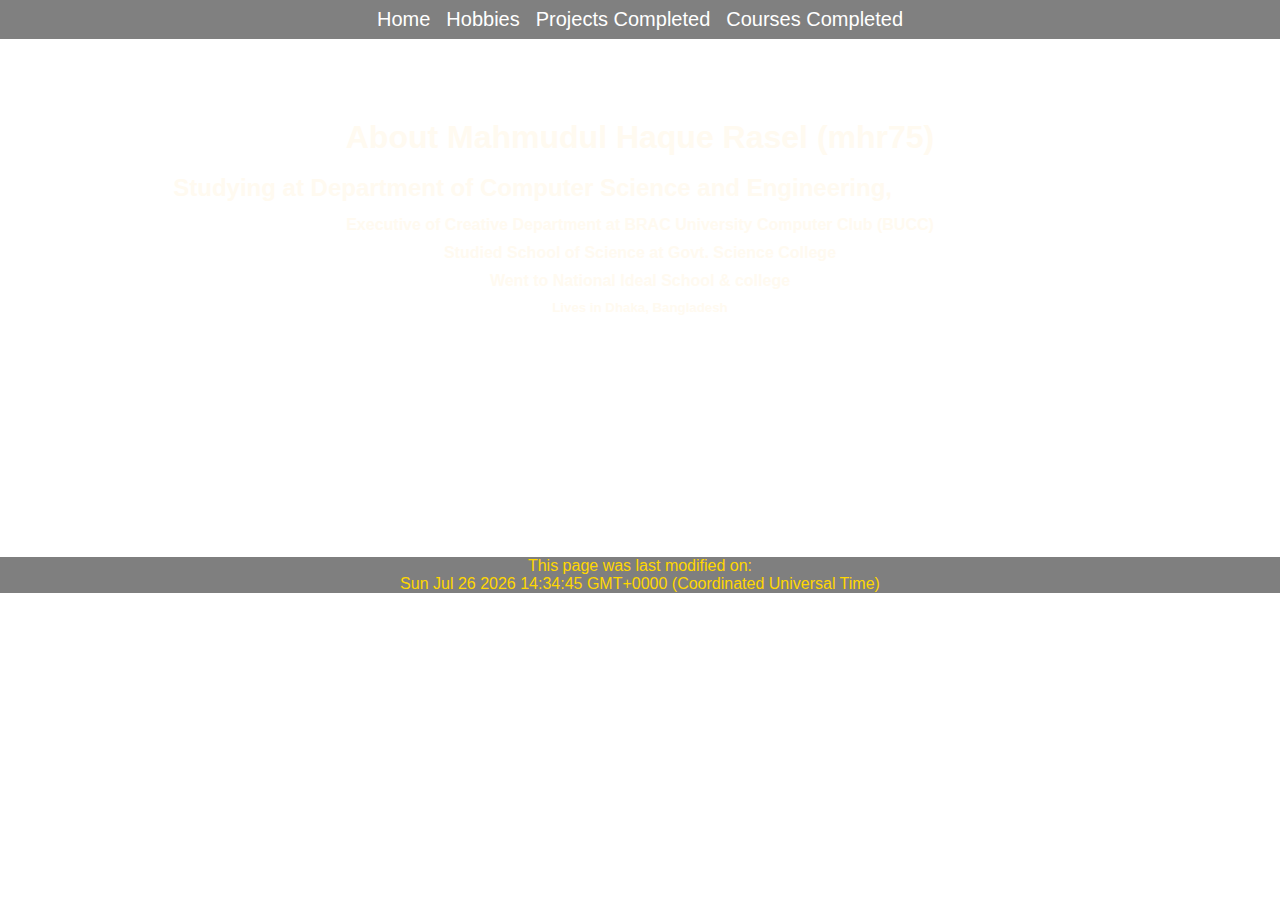
==== about.html @ 2025222f "intial commit" ====
<!DOCTYPE html>
<html lang="en">
<head>
    <meta charset="UTF-8">
    <title>About of Mahmudul</title>
    <link rel="stylesheet" href="style.css"/>
</head>
<body>
<div class="backImg2">
    <div class="upper">
        <a href="index.html">Home</a>
        <a href="Hobbies.html">Hobbies</a>
        <a href="Project.html">Projects Completed</a>
        <a href="Course.html">Courses Completed</a>
    </div>
    <div class="inner">
        <div class="footer">
            <div class="myself">
                <br>
                <br>
                <br>
        <h1>
            About Mahmudul Haque Rasel (mhr75)
        </h1>
            <br>
            <h2>
                Studying at Department of Computer Science and Engineering,<a href="https://www.bracu.ac.bd/"> <Strong>BRAC University</Strong></a>
            </h2>
            <h4>
                Executive of Creative Department at <strong>BRAC University Computer Club (BUCC)</strong>
            </h4>
                <h4>
                    Studied School of Science at Govt. Science College
                </h4>
                <h4>
                    Went to National Ideal School & college
                </h4>
                <h5>
                    Lives in Dhaka, Bangladesh

                </h5>
            </div>
            <br>
            <br>
            <br>
            <br>
            <br>
            <br>
            <br>
            <br>
            <br>
            <br>
            <br>
            <br>

        </div>
    </div>
    <footer >
        <p >This page was last modified on:</p>
        <p id="demo"></p>
        <script language="Javascript">
            function lmdl()
            {
                var x=new Date(document.lastModified);
                document.getElementById("demo").innerHTML=x;
            }
            lmdl();
        </script>
    </footer>
</div>
</body>
</html>
---- style.css ----
*{
padding:0;
margin:0;
font-family:Arial;
}
.table1 {
	align-items: center;
	justify-content: center;
	display: flex;
	text-align: center;
	table-align: center;
	color: black;
	font-size: 16px;
}
th, td {
	border: 4px solid floralwhite;
}
.course
{
	display: flex;
	align-items: center;
	justify-content: center;
	table-align:center;
	text-align: center;
}
.Projectlist
{
	font-size: 20px;
	color: ivory;
	padding: 10px;
	text-align: center;
	list-style-position: inside;
}

.hobbylist
{
	font-size: 22px;
	color: mistyrose;
	padding: 20px;
	text-align: center;
	list-style-position: inside;
}
.hobbies h1
{
	font-size: 36px;
	float: top;
	padding-top:30px;
	padding-bottom:10px;
}
.Projects h1
{
	font-size: 24px;
	float: top;
	padding-top:30px;
	padding-bottom:10px;
}
.Projects
{
	color: yellow;
	padding: 22px;
	display: flex;
	align-items: center;
	justify-content: center;
}
.hobbies
{
	color: crimson;
	padding: 22px;
	display: flex;
	align-items: center;
	justify-content: center;
}
.myself{
	color:floralwhite;
	padding:8px;
}
.myself h2
{
	padding-bottom: 14px;
}
.myself h4{padding-bottom:10px;}
a{
	padding: 8px;
}
a:link {
	color: white;
	text-decoration: none;
}

/* visited link */
a:visited {
	color: floralwhite;
	text-decoration: none;
}

/* mouse over link */
a:hover {
	color: red;
	text-decoration: none;
}

/* selected link */
a:active {
	color: blue;
	text-decoration: none;
}
.rotate90 {
    
	height: 300px;
	border-radius: 60%;
}

.backImg
{
	width: 100%;
	height:100vh;
	background-Image: url("1.png");
	background-size:cover;


}
.backImg4
{
	width: 100%;
	height:100vh;
	background-Image: url("project3.JPG");
	background-size:cover;
}
.backImg5
{
	width: 100%;
	height:100%;
	background-Image: url("course.jpg");
	background-size:cover;
}
.backImg3
{
	width: 100%;
	height:100vh;
	background-Image: url("4.JPG");
	background-size:cover;
}
.backImg2
{
	width: 100%;
	height:100vh;
	background-Image: url("rasel.JPG");
	background-size:cover;


}
.upper
{
	font-size: 30px;
	font-size: 1.25em;
	background-color: rgba(0.5,0.5,0.5,0.5);
 	color: white;
	align-items: center;
	justify-content: center;
	text-align: center;
	display:flex;
}
.upper2
{
	font-size: 24px;
	font-size: 1.25em;
	background-color: rgba(0.5,0.5,0.5,0.5);
	color: white;
	align-items: center;
	justify-content: center;
	text-align: center;
	display:flex;
}
.inner
{
	padding:18px;
	display: flex;
	align-items: center;
	justify-content: center;
	text-align: center;
}
.profile
{
	width:400px;
	background-color: rgba(0,0,0,0.7);
	padding: 20px 0;
	border-radius: 10%;
}
.profileText h2
{
	font-size: 2em;
	font-weight: 500;
	margin-bottom: 7px;
}
.profileText h3
{
	font-size: 1.4em;
	font-weight: 500;
	margin-bottom: 6px;
}
.profileText h4
{
	font-size: 1em;
	font-weight: 500;
	margin-bottom: 5px;
}
.profileText
{
	clear: both;
	color: white;
	font-family:Palatino;
}
.profileIconsTool
{
	padding: 4px 4px 4px 4px;
}
p
{
	text-align: center;
	color: gold;
	background-color: rgba(0,0,0,0.5);
}
.hobbyFooter p
{
	text-align: center;
	color: gold;
	background-color: rgba(0,0,0,0.5);
}
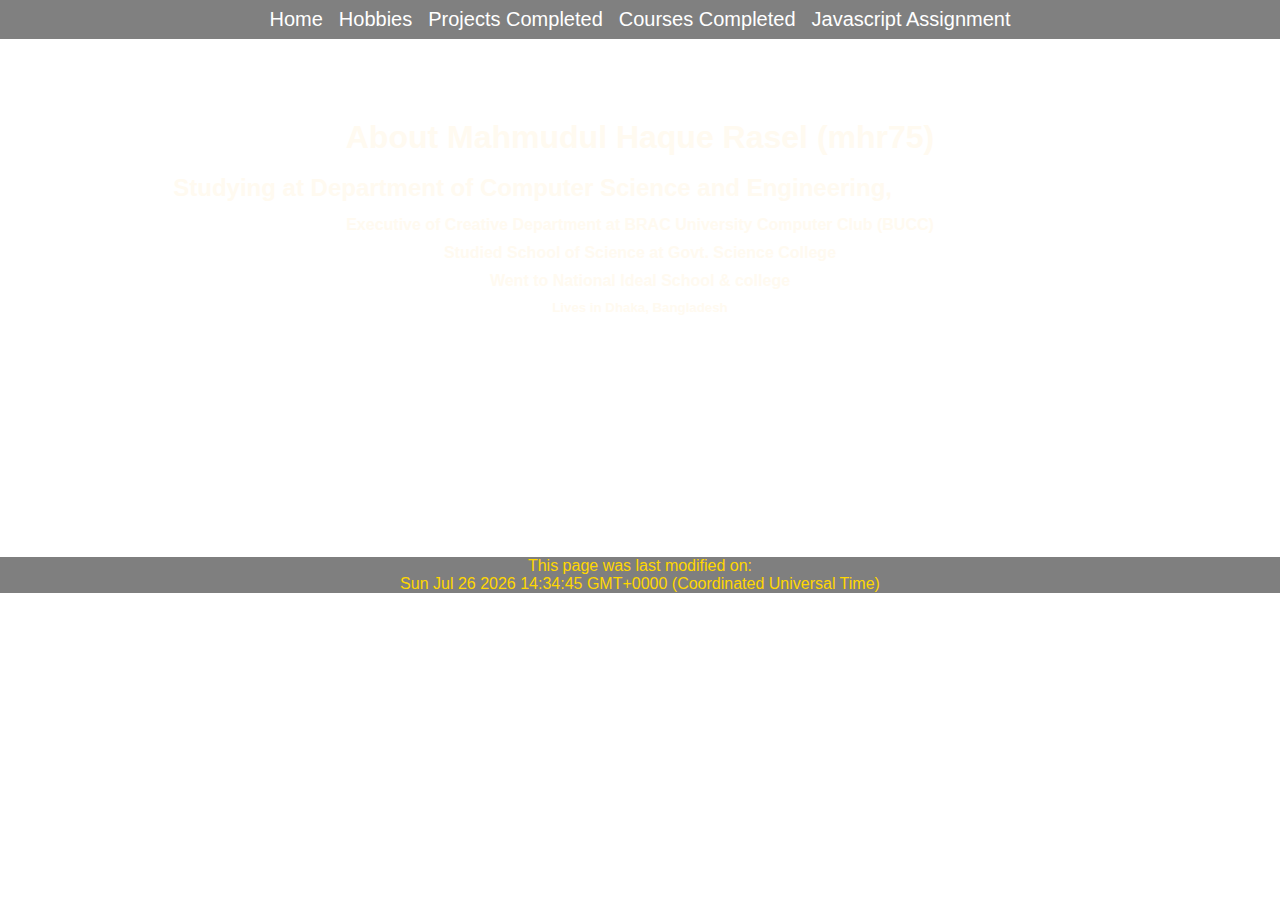
==== commit fb0e8360: "added javascript file" ====
--- a/about.html
+++ b/about.html
@@ -12,6 +12,7 @@
         <a href="Hobbies.html">Hobbies</a>
         <a href="Project.html">Projects Completed</a>
         <a href="Course.html">Courses Completed</a>
+		<a href="random.html">Javascript Assignment</a>
     </div>
     <div class="inner">
         <div class="footer">
